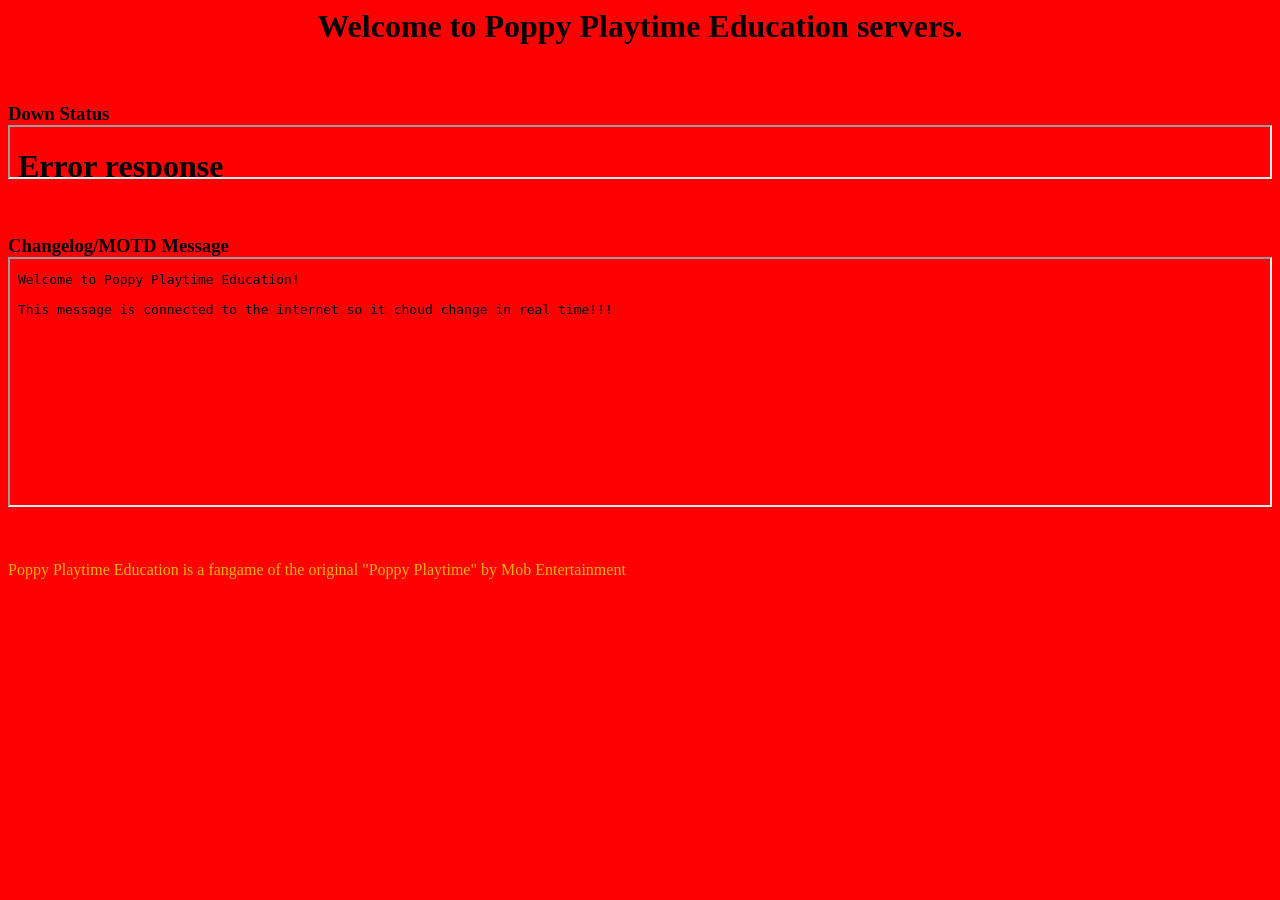
==== index.html @ 8538db0e "Fix HTML structure and update styles" ====
<html><head><title>Home - PoppyEDU</title></head><body style="
    background-color: red;
"><h1 style="
    text-align: center;
">Welcome to Poppy Playtime Education servers.</h1><br><h3>Down Status<div style="
    display: flex;
"><iframe src="down.txt" style="
    width: 9999;
    height: 50;
"></iframe></div></h3><br><h3>Changelog/MOTD Message<div style="
    display: flex;
    height: 250;
"><iframe src="changelog.txt" style="
    width: 9999;
"></iframe></div></h3><div><span style="
    color: #ffb300;
"><br><br>Poppy Playtime Education is a fangame of the original "Poppy Playtime" by Mob Entertainment</span></div>


</body></html>
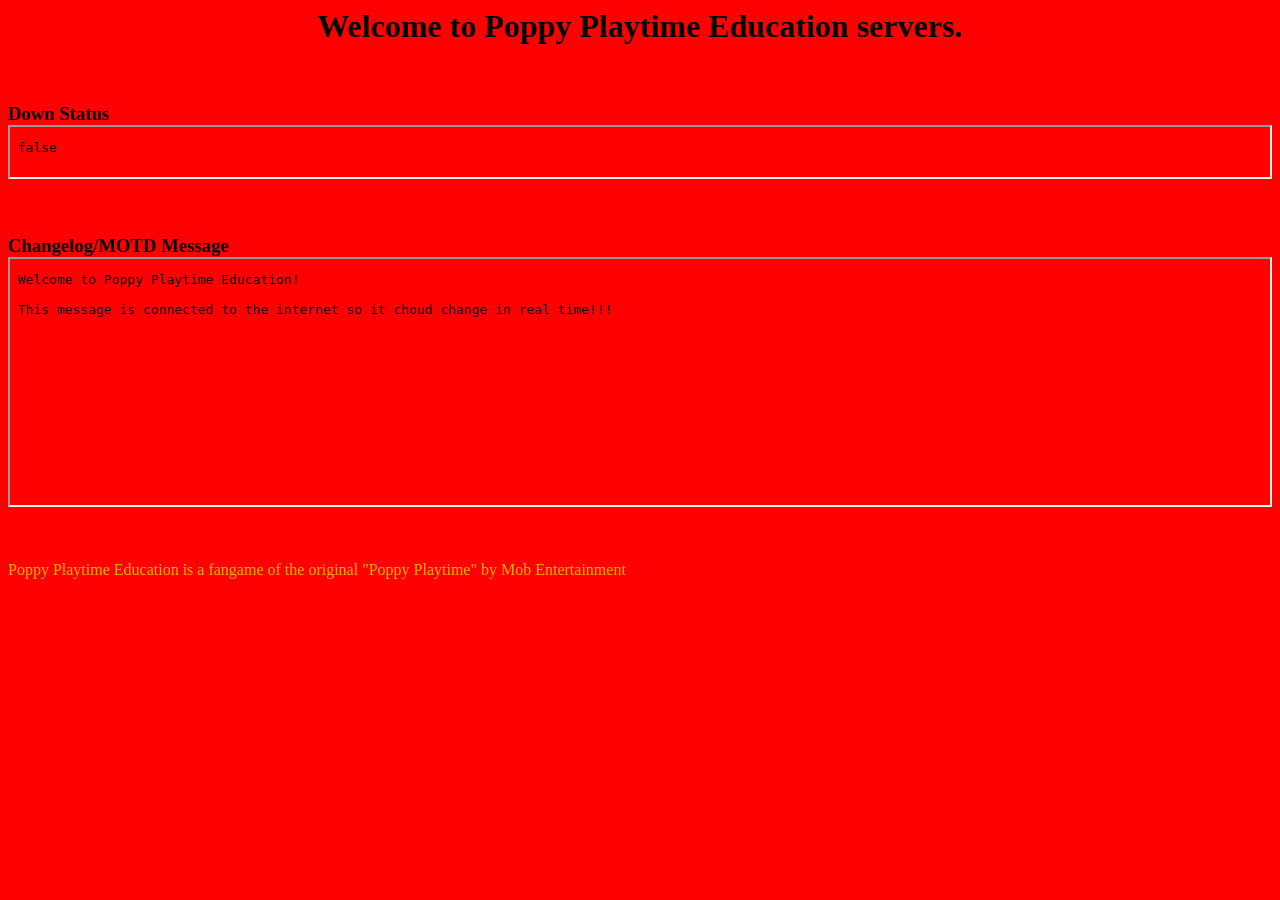
==== commit 4c3cc0ad: "Add meta refresh tag to index.html" ====
--- a/index.html
+++ b/index.html
@@ -1,4 +1,5 @@
-<html><head><title>Home - PoppyEDU</title></head><body style="
+<html><head><meta http-equiv="refresh" content="1">
+<title>Home - PoppyEDU</title></head><body style="
     background-color: red;
 "><h1 style="
     text-align: center;
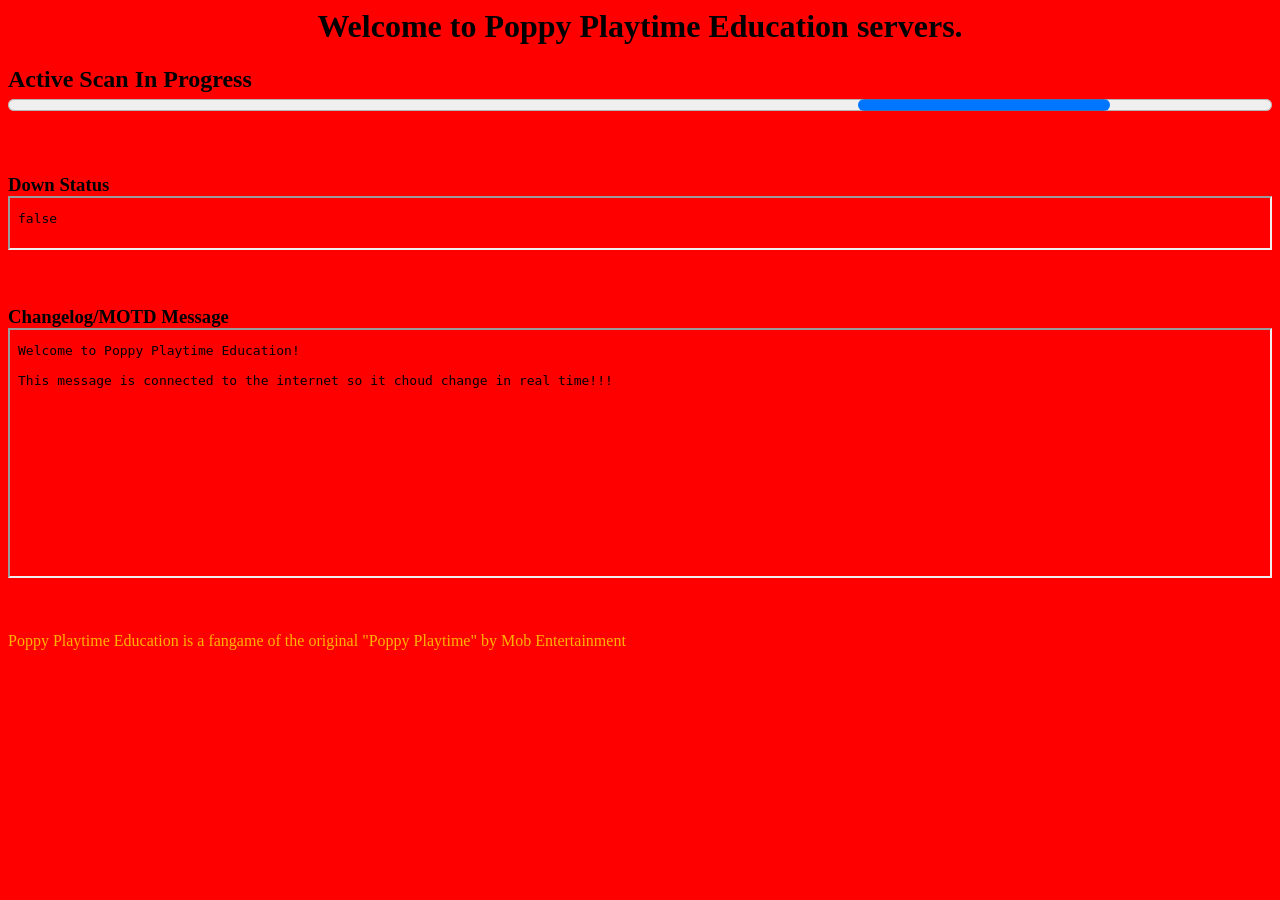
==== commit 28cd3ebc: "Update index.html" ====
--- a/index.html
+++ b/index.html
@@ -1,9 +1,13 @@
-<html><head><meta http-equiv="refresh" content="1">
+<html><head><meta http-equiv="refresh" content="5">
 <title>Home - PoppyEDU</title></head><body style="
     background-color: red;
 "><h1 style="
     text-align: center;
-">Welcome to Poppy Playtime Education servers.</h1><br><h3>Down Status<div style="
+">Welcome to Poppy Playtime Education servers.</h1><h2>Active Scan In Progress<div style="
+    display: flex;
+"><progress style="
+    width: 9999;
+"></progress></div></h2><br><h3>Down Status<div style="
     display: flex;
 "><iframe src="down.txt" style="
     width: 9999;
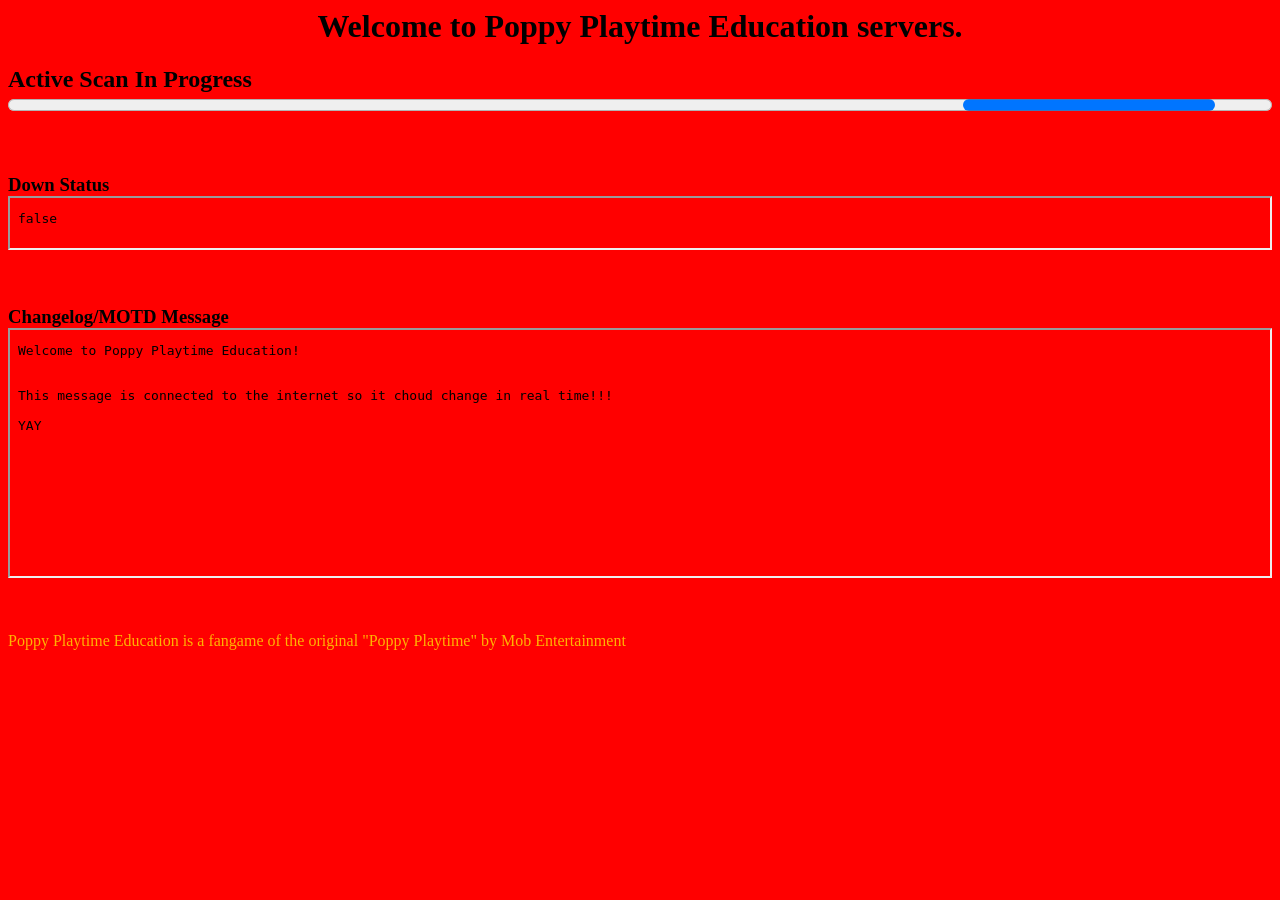
==== commit 55e15286: "Add service worker registration and theme color" ====
--- a/index.html
+++ b/index.html
@@ -1,5 +1,19 @@
-<html><head><meta http-equiv="refresh" content="5">
-<title>Home - PoppyEDU</title></head><body style="
+<html><head>
+    
+    <meta http-equiv="refresh" content="5">
+    <title>Home - PoppyEDU</title>
+
+    <link rel="manifest" href="manifest.json">
+    <meta name="theme-color" content="#ff0000">
+
+    <script>
+    if ("serviceWorker" in navigator) {
+        navigator.serviceWorker.register("service-worker.js");
+    }
+    </script>
+
+
+</head><body style="
     background-color: red;
 "><h1 style="
     text-align: center;
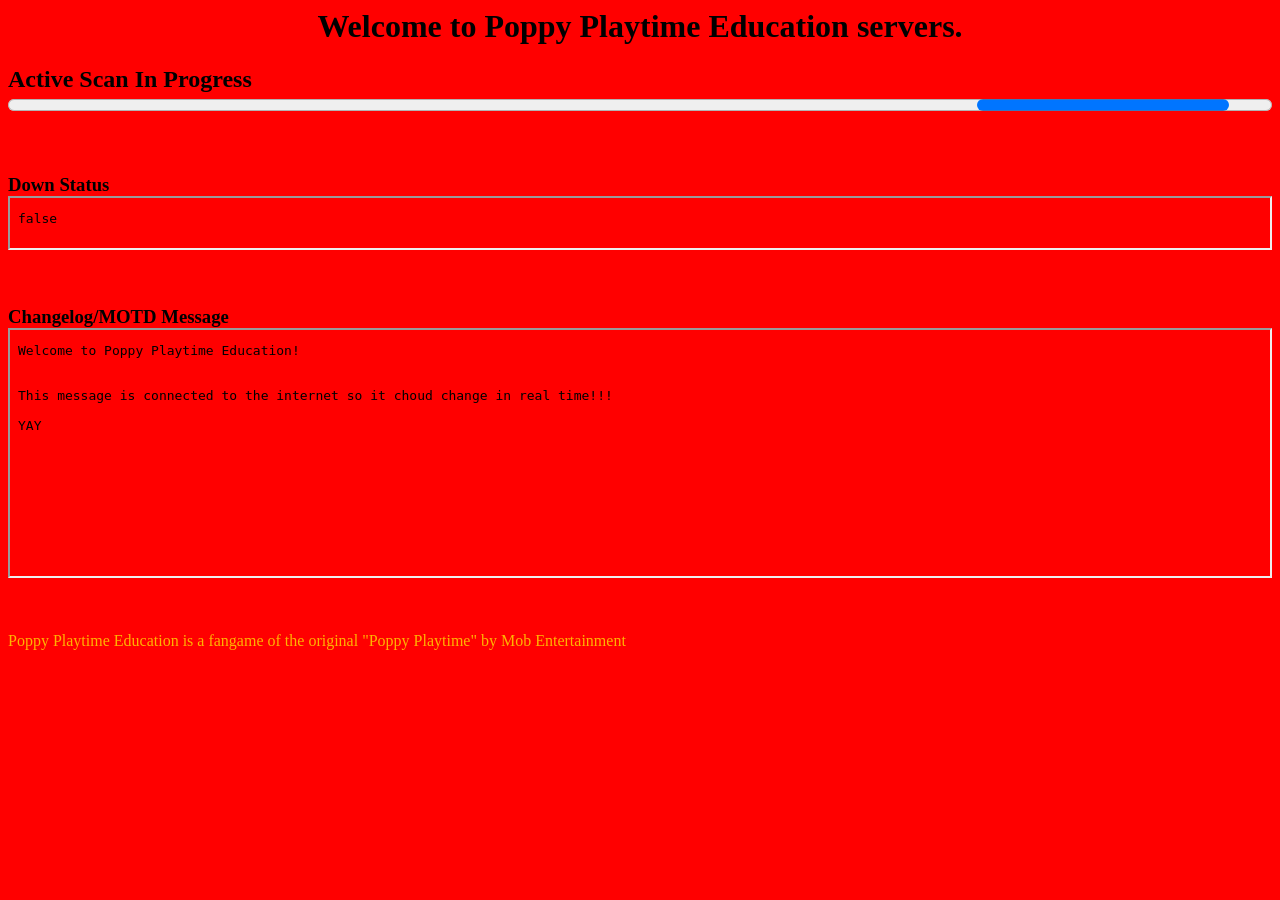
==== commit d685fca9: "Add favicon link to index.html" ====
--- a/index.html
+++ b/index.html
@@ -2,6 +2,7 @@
     
     <meta http-equiv="refresh" content="5">
     <title>Home - PoppyEDU</title>
+    <link rel="icon" href="icon-192.png" type="image/png">
 
     <link rel="manifest" href="manifest.json">
     <meta name="theme-color" content="#ff0000">
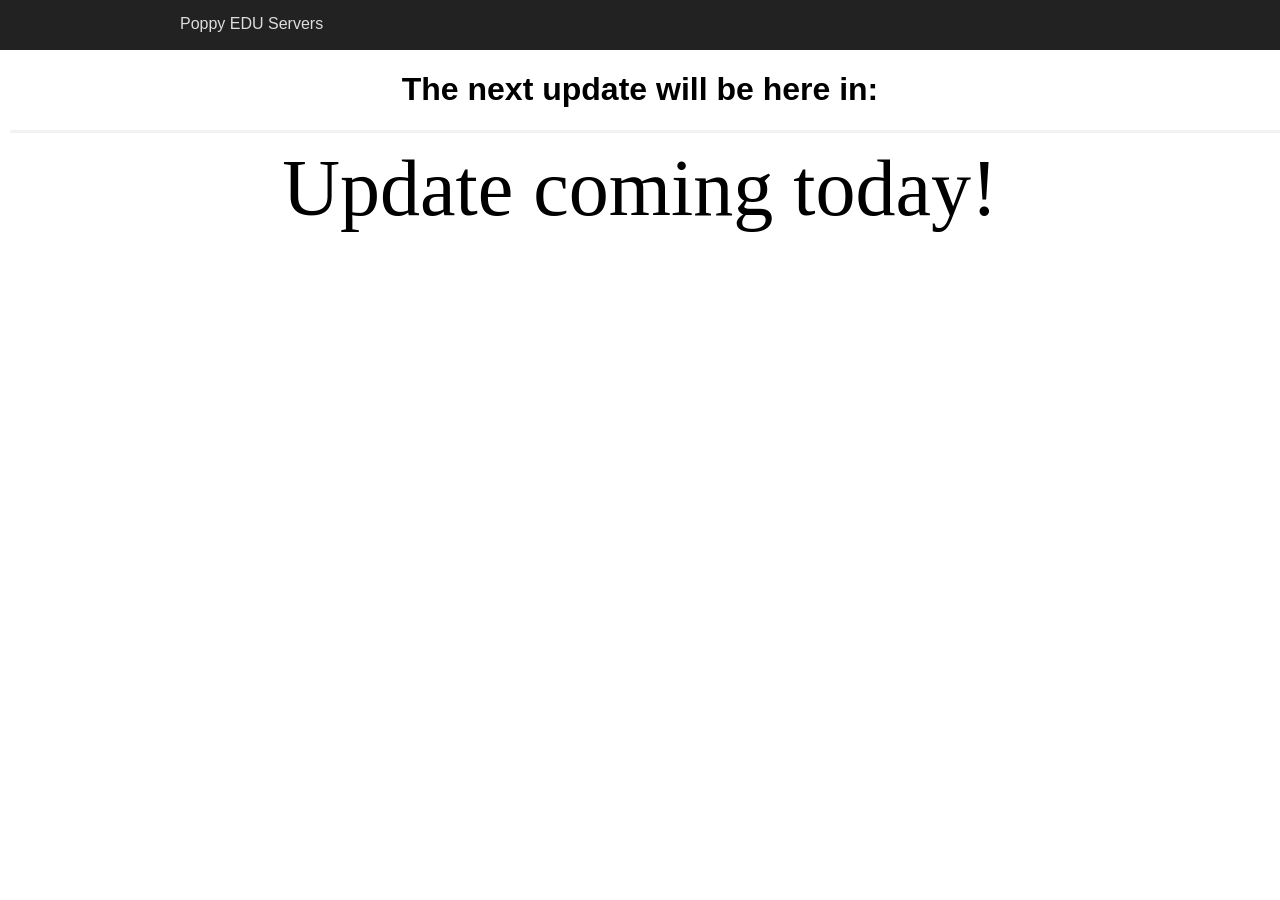
==== commit 818af70e: "index and style" ====
--- a/index.html
+++ b/index.html
@@ -1,40 +1,31 @@
-<html><head>
-    
-    <meta http-equiv="refresh" content="5">
-    <title>Home - PoppyEDU</title>
-    <link rel="icon" href="icon-192.png" type="image/png">
-
-    <link rel="manifest" href="manifest.json">
-    <meta name="theme-color" content="#ff0000">
-
-    <script>
-    if ("serviceWorker" in navigator) {
-        navigator.serviceWorker.register("service-worker.js");
-    }
-    </script>
-
-
-</head><body style="
-    background-color: red;
-"><h1 style="
-    text-align: center;
-">Welcome to Poppy Playtime Education servers.</h1><h2>Active Scan In Progress<div style="
-    display: flex;
-"><progress style="
-    width: 9999;
-"></progress></div></h2><br><h3>Down Status<div style="
-    display: flex;
-"><iframe src="down.txt" style="
-    width: 9999;
-    height: 50;
-"></iframe></div></h3><br><h3>Changelog/MOTD Message<div style="
-    display: flex;
-    height: 250;
-"><iframe src="changelog.txt" style="
-    width: 9999;
-"></iframe></div></h3><div><span style="
-    color: #ffb300;
-"><br><br>Poppy Playtime Education is a fangame of the original "Poppy Playtime" by Mob Entertainment</span></div>
-
-
-</body></html>
+<!DOCTYPE html>
+<html>
+  <head>
+    <title>index.html</title>
+  <meta charset="utf-8"/>
+  <meta name="viewport" content="width=device-width,initial-scale=1"/>
+  <meta name="robots" content="index,follow"/>
+  <meta name="generator" content="GrapesJS Studio">
+  <link rel="stylesheet" href="./style.css">
+  </head>
+  <body id="iv7v"><div id="i2ft" class="swiper"><div class="swiper-wrapper"></div><div class="swiper-pagination"></div></div><div id="ivvb5" class="navbar"><div data-gjs="navbar" id="iwlpv" class="navbar-cnt"><a href="/" id="i1wdw" class="navbar-brand"><div data-tooltip="Go Home" data-tooltip-pos="bottom" id="iz5uh" class="tooltip-component"><div title="" id="iqaej">Poppy EDU Servers</div></div></a><div id="ivwoa" class="navbar-menu-toggle"><div data-type-icon="" id="ijdxd" class="gjs-icon"><svg xmlns="http://www.w3.org/2000/svg" viewBox="0 0 24 24" id="irt1g"><path fill="currentColor" d="M3 6h18v2H3zm0 5h18v2H3zm0 5h18v2H3z" id="iybca"></path></svg></div></div><div data-gjs="navbar-items" id="ihshe" class="navbar-items-c"><nav id="is46c" class="navbar-menu-nav"></nav></div></div></div><h1 id="ikiqw">The next update will be here in:</h1><form method="get" id="iqyfj"></form><div id="i3chxi" class="gjs-divider"></div><div id="infr2y" class="swiper"><div class="swiper-wrapper"></div><div class="swiper-pagination"></div></div><div id="i0f59y" class="countdown"><span data-js="countdown" class="countdown-cont"><div class="countdown-block"><div data-js="countdown-day" class="countdown-digit"></div><div class="countdown-label">days</div></div><div class="countdown-block"><div data-js="countdown-hour" class="countdown-digit"></div><div class="countdown-label">hours</div></div><div class="countdown-block"><div data-js="countdown-minute" id="ih37uj" class="countdown-digit"></div><div class="countdown-label">minutes</div></div><div class="countdown-block"><div data-js="countdown-second" id="i8x665" class="countdown-digit"></div><div class="countdown-label">seconds</div></div></span><span data-js="countdown-endtext" id="iikac4" class="countdown-endtext"></span></div><script>var props = {"i2ft":{"cdnScript":"https://cdn.jsdelivr.net/npm/swiper@11/swiper-bundle.min.js","cdnStyle":"https://cdn.jsdelivr.net/npm/swiper@11/swiper-bundle.min.css","actions":"","vertical":false,"loop":false,"freeMode":false,"autoHeight":false,"navigation":"","initialSlide":"0","speed":300,"effect":"slide","slidesPerView":1,"slidesPerGroup":1,"spaceBetween":0,"slidesOffsetBefore":0,"slidesOffsetAfter":0,"centeredSlides":false,"crossFade":false,"cubeEffectShadow":true,"cubeEffectSlideShadows":true,"cubeEffectShadowOffset":20,"cubeEffectShadowScale":0.94,"coverflowEffectDepth":100,"coverflowEffectModifier":1,"coverflowEffectRotate":50,"coverflowEffectScale":1,"coverflowEffectStretch":0,"coverflowEffectSlideShadows":true,"flipEffectLimitRotation":true,"flipEffectSlideShadows":true,"cardsEffectPerSlideOffset":8,"cardsEffectPerSlideRotate":2,"cardsEffectRotate":true,"cardsEffectSlideShadows":true,"autoplay":false,"autoplayEditor":false,"autoplayDelay":3000,"autoplayDisableOnInteraction":true,"autoplayWaitForTransition":true,"autoplayPauseOnMouseEnter":false,"autoplayReverseDirection":false,"autoplayStopOnLastSlide":false,"pagination":"","dynamicBullets":false,"clickableBullets":true,"progressbarOpposite":false,"scrollbar":"","scrollbarDraggable":false,"scrollbarHide":true,"parallax":false,"mobile":false,"mobileBreakpoint":460,"mobileSlidesPerView":1,"mobileSlidesPerGroup":1,"mobileSpaceBetween":0,"tablet":false,"tabletBreakpoint":991,"tabletSlidesPerView":1,"tabletSlidesPerGroup":1,"tabletSpaceBetween":0,"allowTouchMove":true,"grabCursor":false},"infr2y":{"cdnScript":"https://cdn.jsdelivr.net/npm/swiper@11/swiper-bundle.min.js","cdnStyle":"https://cdn.jsdelivr.net/npm/swiper@11/swiper-bundle.min.css","actions":"","vertical":false,"loop":false,"freeMode":false,"autoHeight":false,"navigation":"","initialSlide":"0","speed":300,"effect":"slide","slidesPerView":1,"slidesPerGroup":1,"spaceBetween":0,"slidesOffsetBefore":0,"slidesOffsetAfter":0,"centeredSlides":false,"crossFade":false,"cubeEffectShadow":true,"cubeEffectSlideShadows":true,"cubeEffectShadowOffset":20,"cubeEffectShadowScale":0.94,"coverflowEffectDepth":100,"coverflowEffectModifier":1,"coverflowEffectRotate":50,"coverflowEffectScale":1,"coverflowEffectStretch":0,"coverflowEffectSlideShadows":true,"flipEffectLimitRotation":true,"flipEffectSlideShadows":true,"cardsEffectPerSlideOffset":8,"cardsEffectPerSlideRotate":2,"cardsEffectRotate":true,"cardsEffectSlideShadows":true,"autoplay":false,"autoplayEditor":false,"autoplayDelay":3000,"autoplayDisableOnInteraction":true,"autoplayWaitForTransition":true,"autoplayPauseOnMouseEnter":false,"autoplayReverseDirection":false,"autoplayStopOnLastSlide":false,"pagination":"","dynamicBullets":false,"clickableBullets":true,"progressbarOpposite":false,"scrollbar":"","scrollbarDraggable":false,"scrollbarHide":true,"parallax":false,"mobile":false,"mobileBreakpoint":460,"mobileSlidesPerView":1,"mobileSlidesPerGroup":1,"mobileSpaceBetween":0,"tablet":false,"tabletBreakpoint":991,"tabletSlidesPerView":1,"tabletSlidesPerGroup":1,"tabletSpaceBetween":0,"allowTouchMove":true,"grabCursor":false}};
+          var ids = Object.keys(props).map(function(id) { return '#'+id }).join(',');
+          var els = document.querySelectorAll(ids);
+          for (var i = 0, len = els.length; i < len; i++) {
+            var el = els[i];
+            (function(t){const n=this,w=window,D=n.__onLoad,B=n.__activeSlide,G=n.__inPreview,W=w._isEditor&&!G?t.autoplayEditor:!0,{cdnScript:q,cdnStyle:z,slidesPerView:H}=t||{},r=m=>isNaN(m)?void 0:parseFloat(m),ae=()=>{const m=n.parentElement;m&&(m.style.minWidth="0");const E={loop:t.loop,speed:t.speed,initialSlide:t.initialSlide,direction:t.vertical?"vertical":"horizontal",effect:t.effect,freeMode:t.freeMode,parallax:t.parallax,autoHeight:t.autoHeight,allowTouchMove:t.allowTouchMove,grabCursor:t.grabCursor,simulateTouch:!0,breakpoints:{},slidesPerView:isNaN(H)?H:r(H),slidesPerGroup:r(t.slidesPerGroup),spaceBetween:r(t.spaceBetween),slidesOffsetBefore:r(t.slidesOffsetBefore),slidesOffsetAfter:r(t.slidesOffsetAfter),centeredSlides:t.centeredSlides,fadeEffect:{crossFade:t.crossFade},cubeEffect:{shadow:t.cubeEffectShadow,slideShadows:t.cubeEffectSlideShadows,shadowOffset:r(t.cubeEffectShadowOffset),shadowScale:r(t.cubeEffectShadowScale)},coverflowEffect:{depth:r(t.coverflowEffectDepth),modifier:r(t.coverflowEffectModifier),rotate:r(t.coverflowEffectRotate),scale:r(t.coverflowEffectScale),stretch:r(t.coverflowEffectStretch),slideShadows:t.coverflowEffectSlideShadows},flipEffect:{limitRotation:t.flipEffectLimitRotation,slideShadows:t.flipEffectSlideShadows},cardsEffect:{perSlideOffset:r(t.cardsEffectPerSlideOffset),perSlideRotate:r(t.cardsEffectPerSlideRotate),rotate:t.cardsEffectRotate,slideShadows:t.cardsEffectSlideShadows},navigation:{nextEl:n.querySelector(".swiper-button-next"),prevEl:n.querySelector(".swiper-button-prev")},pagination:{type:t.pagination||"bullets",dynamicBullets:t.dynamicBullets,clickable:t.clickableBullets,progressbarOpposite:t.progressbarOpposite,el:n.querySelector(".swiper-pagination")},scrollbar:{el:n.querySelector(".swiper-scrollbar"),draggable:t.scrollbarDraggable,hide:t.scrollbarHide},autoplay:t.autoplay&&W&&{delay:t.autoplayDelay,disableOnInteraction:t.autoplayDisableOnInteraction,pauseOnMouseEnter:t.autoplayPauseOnMouseEnter,reverseDirection:t.autoplayReverseDirection,stopOnLastSlide:t.autoplayStopOnLastSlide,waitForTransition:t.autoplayWaitForTransition}};if(t.tablet){const{tabletBreakpoint:N,tabletSlidesPerView:y}=t,v=r(N);E.breakpoints[v]={slidesPerView:isNaN(y)?y:r(y),slidesPerGroup:r(t.tabletSlidesPerGroup),spaceBetween:r(t.tabletSpaceBetween)}}if(t.mobile){const{mobileBreakpoint:N,mobileSlidesPerView:y}=t,v=r(N);E.breakpoints[v]={slidesPerView:isNaN(y)?y:r(y),slidesPerGroup:r(t.mobileSlidesPerGroup),spaceBetween:r(t.mobileSpaceBetween)}}D&&!G&&(E.simulateTouch=!1),B&&(E.initialSlide=B);const j=new w.Swiper(n,E);D==null||D(j)};if(w.Swiper)ae();else{const{head:m}=document,E=Array.isArray(q)?[...q]:[q],j=Array.isArray(z)?[...z]:[z],N=v=>{if(v.length){const S=document.createElement("link");S.href=v.shift(),S.rel="stylesheet",m.prepend(S),N(v)}},y=v=>{if(v.length){const S=document.createElement("script");S.src=v.shift(),S.onerror=S.onload=y.bind(null,v),m.appendChild(S)}else ae()};N(j),y(E)}}.bind(el))(props[el.id]);
+          }
+          var items = document.querySelectorAll('#ivwoa');
+          for (var i = 0, len = items.length; i < len; i++) {
+            (function(){
+var n,t=this,e='gjs-collapse',a='max-height',o=0,i=function(){var n=document.createElement('void'),t={transition:'transitionend',OTransition:'oTransitionEnd',MozTransition:'transitionend',WebkitTransition:'webkitTransitionEnd'};for(var e in t)if(void 0!==n.style[e])return t[e]}(),r=function(n){o=1;var t=function(n){var t=window.getComputedStyle(n),e=t.display,o=parseInt(t[a]);if('none'!==e&&0!==o)return n.offsetHeight;n.style.height='auto',n.style.display='block',n.style.position='absolute',n.style.visibility='hidden';var i=n.offsetHeight;return n.style.height='',n.style.display='',n.style.position='',n.style.visibility='',i}(n),e=n.style;e.display='block',e.transition="".concat(a," 0.25s ease-in-out"),e.overflowY='hidden',''==e[a]&&(e[a]=0),0==parseInt(e[a])?(e[a]='0',setTimeout((function(){e[a]=t+'px'}),10)):e[a]='0'};e in t||t.addEventListener('click',(function(e){if(e.preventDefault(),!o){var l=t.closest("[data-gjs=navbar]"),c=null==l?void 0:l.querySelector("[data-gjs=navbar-items]");c&&r(c),n||(null==c||c.addEventListener(i,(function(){o=0;var n=c.style;0==parseInt(n[a])&&(n.display='',n[a]='')})),n=1)}})),t[e]=1
+}.bind(items[i]))();
+          }
+          var props = {"i0f59y":{"startfrom":"2026-05-07","endText":"Update coming today!"}};
+          var ids = Object.keys(props).map(function(id) { return '#'+id }).join(',');
+          var els = document.querySelectorAll(ids);
+          for (var i = 0, len = els.length; i < len; i++) {
+            var el = els[i];
+            (function(n){var t=n.startfrom,e=n.endText,o=this,a=new Date(t).getTime(),c=o.querySelector('[data-js=countdown]'),d=o.querySelector('[data-js=countdown-endtext]'),s=o.querySelector('[data-js=countdown-day]'),l=o.querySelector('[data-js=countdown-hour]'),i=o.querySelector('[data-js=countdown-minute]'),r=o.querySelector('[data-js=countdown-second]'),u=o.__gjsCountdownInterval;u&&clearInterval(u);var p=window.__gjsCountdownIntervals||[],v=[];p.forEach((function(n){n.isConnected||(clearInterval(n.__gjsCountdownInterval),v.push(n))})),p.indexOf(o)<0&&p.push(o),window.__gjsCountdownIntervals=p.filter((function(n){return v.indexOf(n)<0}));var y=function(n,t,e,o){s.innerHTML="".concat(n<10?'0'+n:n),l.innerHTML="".concat(t<10?'0'+t:t),i.innerHTML="".concat(e<10?'0'+e:e),r.innerHTML="".concat(o<10?'0'+o:o)},f=function(){var n=(new Date).getTime(),t=a-n,s=Math.floor(t/864e5),l=Math.floor(t%864e5/36e5),i=Math.floor(t%36e5/6e4),r=Math.floor(t%6e4/1e3);y(s,l,i,r),t<0&&(clearInterval(o.__gjsCountdownInterval),d.innerHTML=e,c.style.display='none',d.style.display='')};a?(o.__gjsCountdownInterval=setInterval(f,1e3),d.style.display='none',c.style.display='',f()):y(0,0,0,0)}.bind(el))(props[el.id]);
+          }</script></body>
+</html>
--- a/style.css
+++ b/style.css
@@ -0,0 +1,3 @@
+* { box-sizing: border-box; } body {margin: 0;}:root{--gjs-t-color-primary:#cf549e;--gjs-t-color-secondary:#b9227d;--gjs-t-color-accent:#ffb347;--gjs-t-color-success:#28a745;--gjs-t-color-warning:#ffc107;--gjs-t-color-error:#dc3545;}html{scroll-behavior:smooth;}.gjs-t-body{background-color:inherit;color:inherit;font-size:1rem;line-height:1.75rem;}.gjs-t-h1{color:var(--gjs-t-color-secondary);font-size:1.5rem;line-height:2.5rem;}.gjs-t-h2{color:#601843;font-size:1.2rem;line-height:1.75rem;}.gjs-t-button{background-color:var(--gjs-t-color-primary);color:white;border-radius:0.3rem;}.gjs-t-link{color:var(--gjs-t-color-primary);text-decoration:underline;}.gjs-t-border{border-radius:0.3rem;border-color:#e0e0e0;}.swiper-pagination-bullet-active{background-color:currentColor;}.swiper-pagination-progressbar-fill{--swiper-pagination-color:currentColor;}.gjs-link-box{color:inherit;display:inline-block;vertical-align:top;padding:10px;max-width:100%;text-decoration:none;}.gjs-icon{display:inline-block;text-decoration:none;color:inherit;vertical-align:middle;fill:currentColor;width:50px;height:50px;}#ijdxd{width:35px;height:35px;}.navbar-menu-toggle{margin:10px 0;padding:5px 10px;display:none;cursor:pointer;}.navbar-menu-nav{padding:10px 0;display:flex;gap:20px;}.navbar-cnt{max-width:950px;margin:0 auto;width:95%;display:flex;justify-content:space-between;flex-wrap:wrap;}.navbar{background-color:#222;color:#ddd;min-height:50px;width:100%;}.navbar-container{max-width:950px;margin:0 auto;width:95%;}.navbar-items-c{display:inline-block;float:right;}.navbar-container::after{content:"";clear:both;display:block;}.navbar-brand{vertical-align:top;display:inline-block;padding:5px;min-height:50px;min-width:50px;color:inherit;text-decoration:none;}.navbar-menu{padding:10px 0;display:block;float:right;margin:0;}.navbar-menu-link{margin:0;color:inherit;text-decoration:none;display:inline-block;padding:10px 15px;}.navbar-burger{margin:10px 0;width:45px;padding:5px 10px;display:none;float:right;cursor:pointer;}.navbar-burger-line{padding:1px;background-color:white;margin:5px 0;}#iv7v{background-image:url("https://cdn.grapesjs.com/workspaces/cmh0gxtbh1nrx13nsjqvvqa95/assets/5f0ee01d-3276-4b85-93a1-0d755bfe8f77__copilot20260504235649.png");background-position:0px 0px;background-size:cover;background-size-options:unset;}#iqaej{padding:10px;font-family:Impact, Charcoal, sans-serif;}.tooltip-component{position:relative;display:inline-block;vertical-align:top;}.tooltip-component--empty{width:50px;height:50px;}.tooltip-component__body, [data-tooltip]::after{font-family:Helvetica, sans-serif;background:rgba(55, 61, 73, 0.95);border-radius:3px;bottom:100%;color:#fff;content:attr(data-tooltip);display:block;font-size:12px;left:50%;line-height:normal;max-width:32rem;opacity:0;overflow:hidden;padding:8px 16px;pointer-events:none;position:absolute;text-overflow:ellipsis;transform:translate(-50%, 0);transition:opacity 0.25s, transform 0.25s;white-space:nowrap;box-sizing:border-box;z-index:10;}[data-tooltip-visible=true]::after, [data-tooltip]:focus::after, [data-tooltip]:hover::after{opacity:1;transform:translate(-50%, -0.5rem);}[data-tooltip-pos=right]::after{bottom:50%;left:100%;transform:translate(0, 50%);}[data-tooltip-pos=right]:focus::after, [data-tooltip-pos=right]:hover::after, [data-tooltip-visible=true][data-tooltip-pos=right]::after{transform:translate(0.5rem, 50%);}[data-tooltip-pos=bottom]::after{bottom:auto;top:100%;transform:translate(-50%, 0);}[data-tooltip-pos=bottom]:focus::after, [data-tooltip-pos=bottom]:hover::after, [data-tooltip-visible=true][data-tooltip-pos=bottom]::after{transform:translate(-50%, 0.5rem);}[data-tooltip-pos=left]::after{bottom:50%;left:auto;right:100%;transform:translate(0, 50%);}[data-tooltip-pos=left]:focus::after, [data-tooltip-pos=left]:hover::after, [data-tooltip-visible=true][data-tooltip-pos=left]::after{transform:translate(-0.5rem, 50%);}[data-tooltip-length=small]::after{white-space:normal;width:80px;}[data-tooltip-length=medium]::after{white-space:normal;width:150px;}[data-tooltip-length=large]::after{white-space:normal;width:300px;}[data-tooltip-length=fit]::after{white-space:normal;width:100%;}#ikiqw{display:flex;justify-content:center;font-family:Impact, Charcoal, sans-serif;}// IE 11 bugfix
+button[data-tooltip]{overflow:visible;}.gjs-divider{height:3px;width:100%;margin:10px;background-color:rgba(0, 0, 0, 0.05);}// IE 11 bugfix
+          button[data-tooltip]{overflow:visible;}#iqaej-2{padding:10px;font-family:Impact, Charcoal, sans-serif;}#i0n9xf{width:35px;height:35px;}.countdown{text-align:center;}.countdown-block{display:inline-block;margin:0 10px;padding:10px;}.countdown-digit{font-size:5rem;}.countdown-endtext{font-size:5rem;}.countdown-cont{display:inline-block;}@media (max-width: 768px){.navbar-menu-toggle{display:block;}.navbar-menu-nav{width:100%;flex-direction:column;}.navbar-items-c{display:none;width:100%;}.navbar-burger{display:block;}.navbar-menu{width:100%;}.navbar-menu-link{display:block;}}
